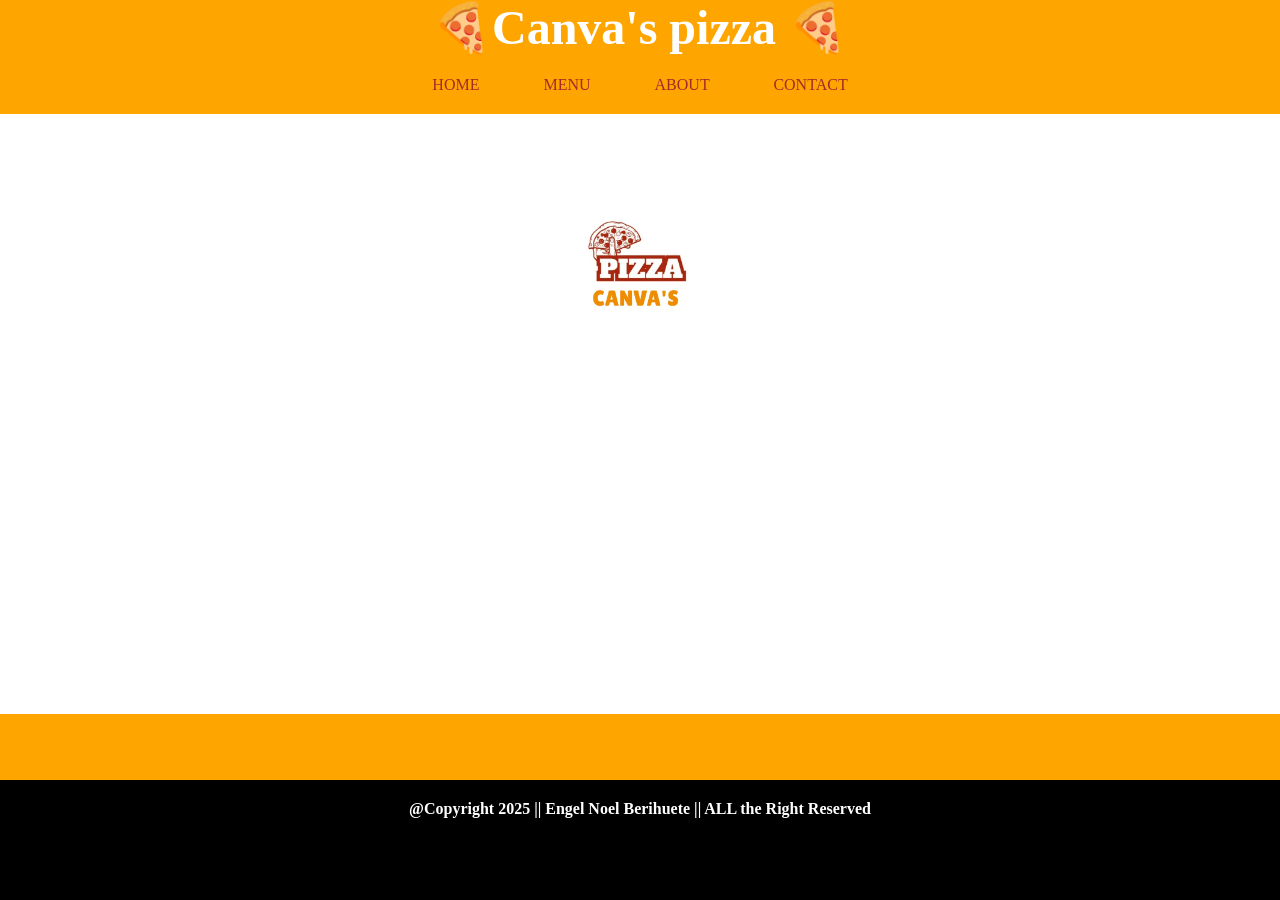
==== menu.html @ 433eff1a "adding css about contact menu htmnl webpages" ====
<html>

<head>

<title>🍕Canva's pizza🍕</title>

<link rel="stylesheet" href="./css/styles.css">


</head>

<body>

  <header>
    
    <h1> 🍕Canva's pizza 🍕</h1>
      
    <nav>

      <a href="http://"> HOME </a>
      <a href="http://"> MENU </a>
      <a href="http://"> ABOUT </a>
      <a href="http://"> CONTACT </a>
    
    </nav>

  </header>

  <main>

    <section class="container">
      <img src="./img/canvas.jpg" alt="logo pizza">
    </section>
    
    <section class="container">

      
     

    </section>



  </main>

  <footer>
    
  <h4>@Copyright 2025 || Engel Noel Berihuete || ALL the Right Reserved</h4S>

  </footer>  
</body>

</html>
---- css/styles.css ----
*{
  margin: 0;
  padding: 0;
}

body{
background-color: orange;  
display: flex;
flex-direction: column;
min-height: 100%;
}

header > nav {
text-align: center;
padding: 20px;
}

header > h1 {
  text-align: center;
  color:white;
  font-size: 3rem;
}


header > nav > a {
  color: brown;
  text-decoration: none;
  padding: 30px;

}

main > .container{
  display: flex;
  background-color: white;
  height: 100px;
  justify-content: center;
  padding:100px;
}

footer{ 
  text-align: center;  
  margin-top: auto;
  padding-top: 20px;
  height: 100px;
  background-color: black;
  color:white; 
}
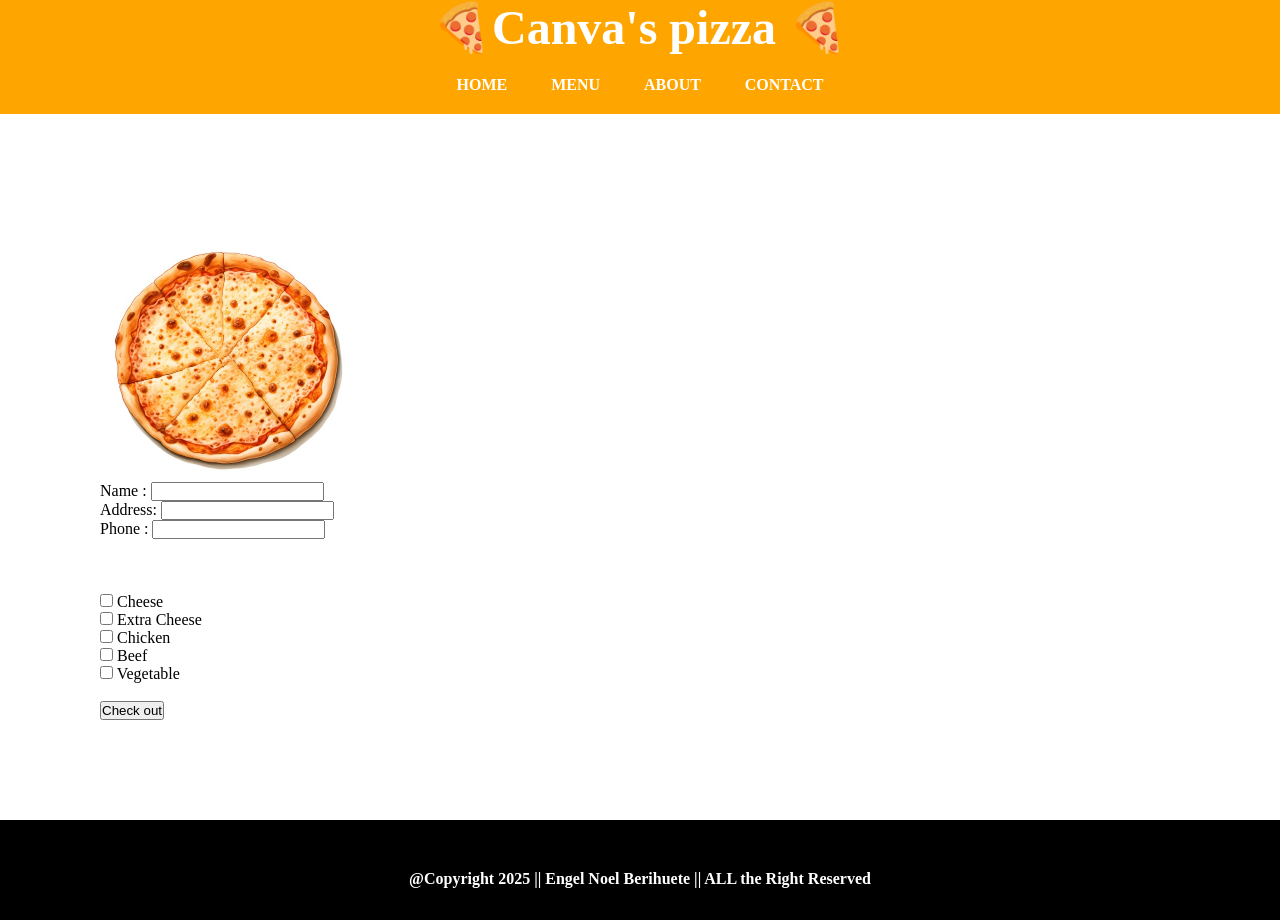
==== commit a0225b2b: "adding css photos and form for checkout" ====
--- a/menu.html
+++ b/menu.html
@@ -4,7 +4,7 @@
 
 <title>🍕Canva's pizza🍕</title>
 
-<link rel="stylesheet" href="./css/styles.css">
+<link rel="stylesheet" href="./css/menu.css">
 
 
 </head>
@@ -17,10 +17,10 @@
       
     <nav>
 
-      <a href="http://"> HOME </a>
-      <a href="http://"> MENU </a>
-      <a href="http://"> ABOUT </a>
-      <a href="http://"> CONTACT </a>
+      <a href="./index.html"> HOME </a>
+      <a href="#"> MENU </a>
+      <a href="./about.html"> ABOUT </a>
+      <a href="./contact.html"> CONTACT </a>
     
     </nav>
 
@@ -28,14 +28,34 @@
 
   <main>
 
+ 
     <section class="container">
-      <img src="./img/canvas.jpg" alt="logo pizza">
-    </section>
+      <br>
+      <img src="./img/cheeze-pizza.jpg" alt="photo pizza">
+      <form action="" id="form-order">
+        
+
+          Name : <input type="text"><br>
+          Address: <input type="text"> <br>
+          Phone : <input type="text"><br><br>
+         
+          <br><br>
+
+     
+
+     
+            <input type="checkbox" name="" id=""> Cheese <br>
+            <input type="checkbox" name="" id=""> Extra Cheese <br>
+            <input type="checkbox" name="" id=""> Chicken <br>
+            <input type="checkbox" name="" id=""> Beef <br>
+            <input type="checkbox" name="" id=""> Vegetable <br><br>
     
-    <section class="container">
+         
+            <button>Check out</button>
+     
+        </table>
 
-      
-     
+      </form>
 
     </section>
 
--- a/css/menu.css
+++ b/css/menu.css
@@ -0,0 +1,71 @@
+*{
+  margin: 0;
+  padding: 0;
+}
+
+body{
+background-color: orange;  
+display: flex;
+flex-direction: column;
+min-height: 100%;
+}
+
+header > nav {
+text-align: center;
+padding: 20px;
+}
+
+header > h1 {
+  text-align: center;
+  color:white;
+  font-size: 3rem;
+}
+
+ header  a {
+  color:white;
+  font-weight: bolder;
+  text-decoration: none;
+  padding: 20px;
+ }
+
+
+header  a:hover {
+padding: 10x;
+color: red;
+border-style: dotted;
+}
+
+
+
+main > .container{
+   background-color: white;
+  padding:100px;
+  
+}
+
+
+table {
+
+  display: flex;
+  flex-direction: column;
+  
+
+}
+
+img{
+  height:250px;
+}
+
+footer{
+
+  text-align: center;  
+  margin-top: auto; 
+  height: 100px;
+  background-color: black;
+  color:white; 
+}
+
+footer > h4{
+margin-top:50px;
+
+}
